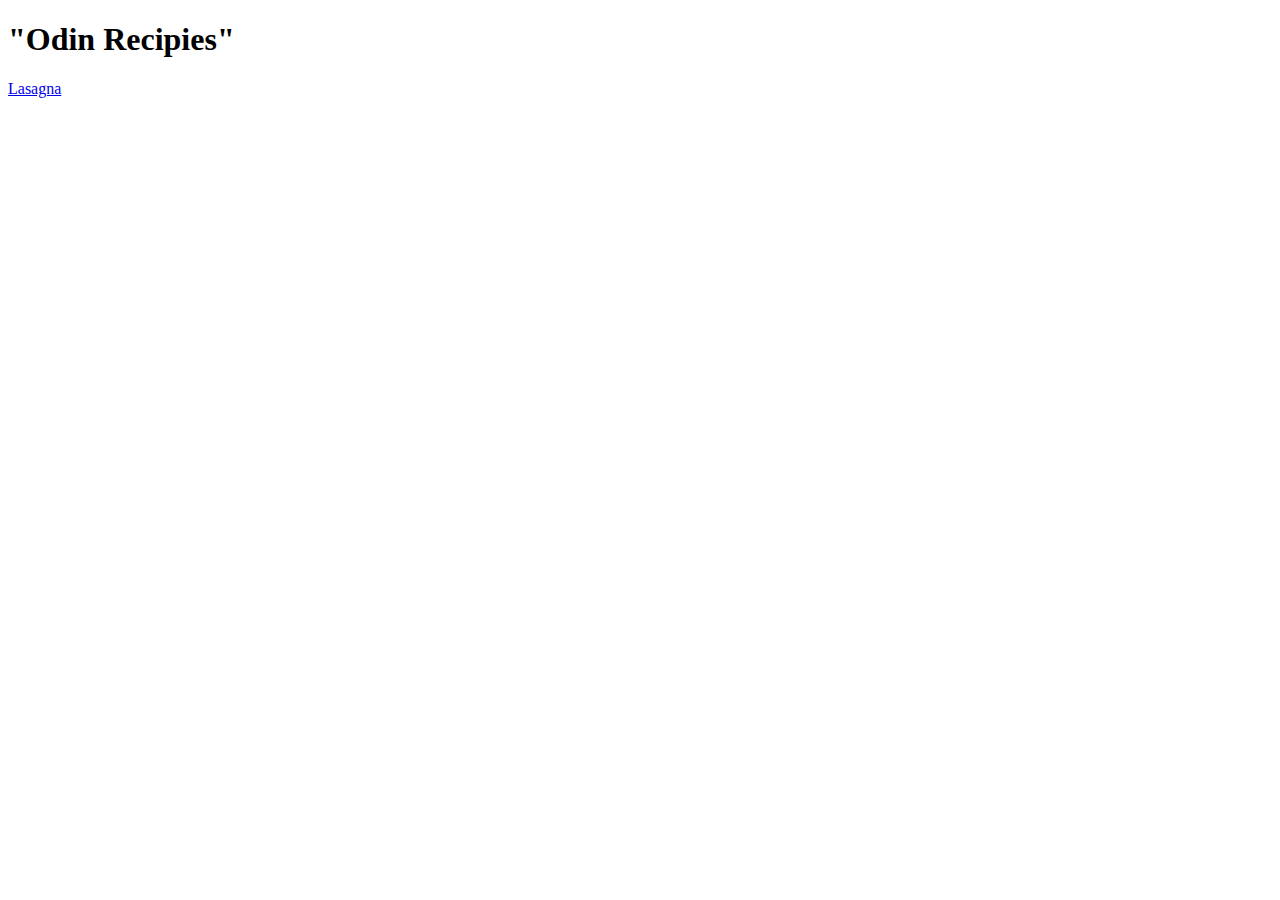
==== index.html @ 2941968f "Add lasagna image, recipe, and recipes tab." ====
<!DOCTYPE html>
<html lang="en">
    <head>
        <meta charset="UTF-8">
        <title>Cooking Recipes</title>
    </head>
    <body>
        <h1>"Odin Recipies"</h1>
        <a href="./recipes/lasagna.html">Lasagna</a>
        
    </body>
</html>
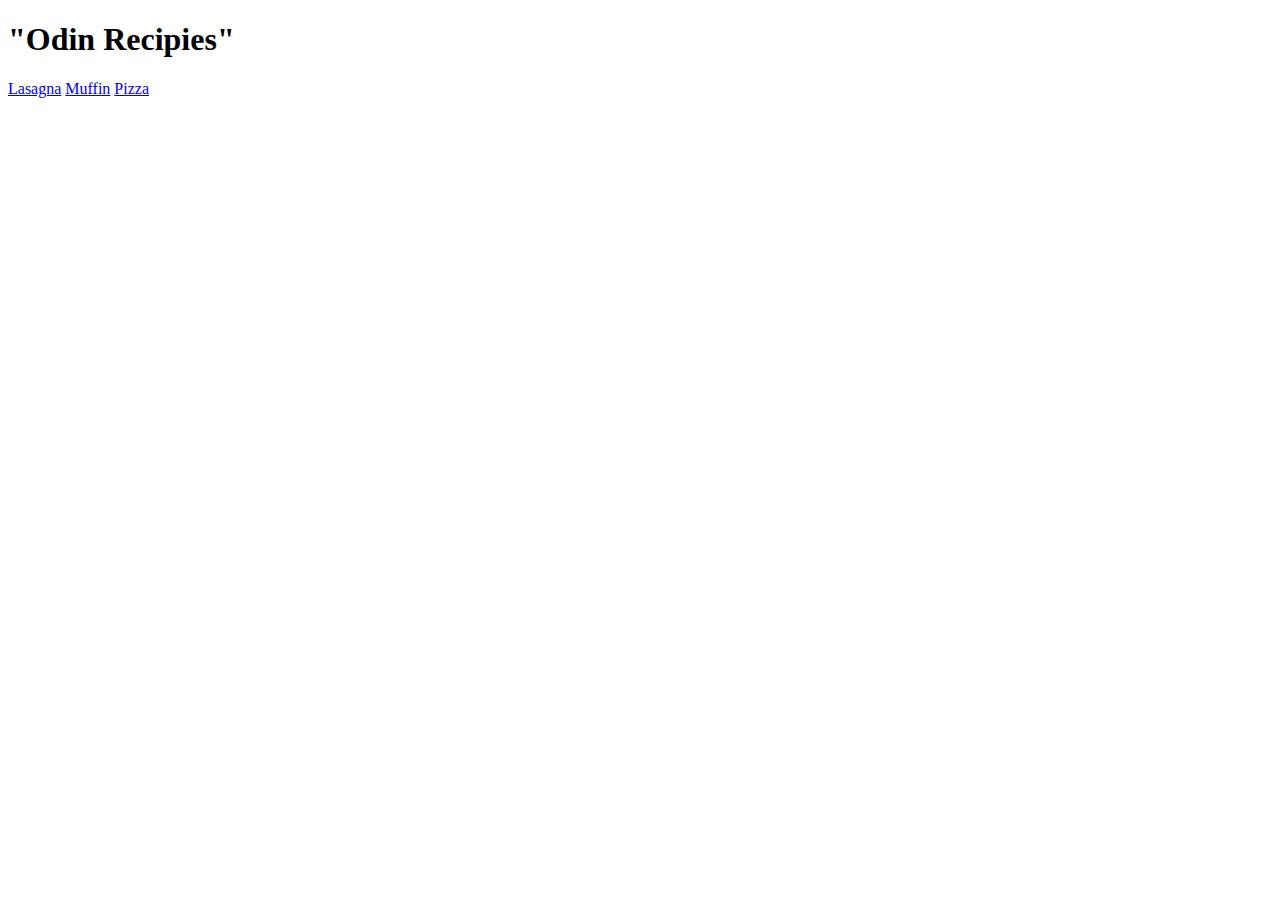
==== commit 4ba43d67: "Modified: Added links connecting to pizza and muffin" ====
--- a/index.html
+++ b/index.html
@@ -7,6 +7,7 @@
     <body>
         <h1>"Odin Recipies"</h1>
         <a href="./recipes/lasagna.html">Lasagna</a>
-        
+        <a href="./recipes/muffin.html">Muffin</a>
+        <a href="./recipes/pizza.html">Pizza</a>
     </body>
 </html>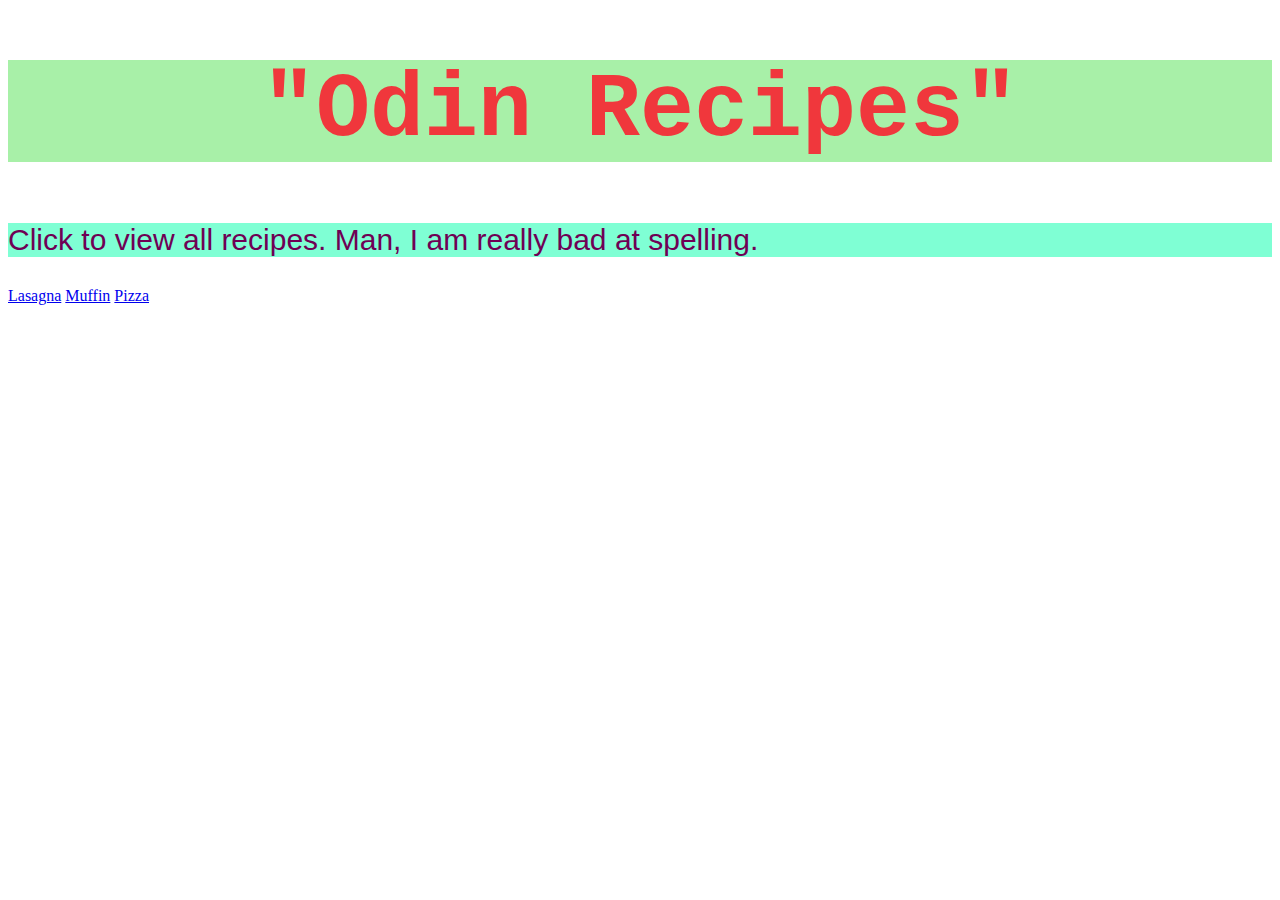
==== commit 798ee7f3: "Added css and styling" ====
--- a/index.html
+++ b/index.html
@@ -3,9 +3,11 @@
     <head>
         <meta charset="UTF-8">
         <title>Cooking Recipes</title>
+        <link rel="stylesheet" href="styles.css">
     </head>
     <body>
-        <h1>"Odin Recipies"</h1>
+        <h1>"Odin Recipes"</h1>
+        <p id="instruction">Click to view all recipes. Man, I am really bad at spelling.</p>
         <a href="./recipes/lasagna.html">Lasagna</a>
         <a href="./recipes/muffin.html">Muffin</a>
         <a href="./recipes/pizza.html">Pizza</a>
--- a/styles.css
+++ b/styles.css
@@ -0,0 +1,56 @@
+h1 {
+    color: rgb(240, 55, 60);
+    background-color: hsl(120, 70%, 80%);
+    font-family:'Courier New', Courier, monospace;
+    font-size: 90px;
+    font-weight: 600;
+    text-align: center;
+}
+#instruction {
+    color: #6F0054;
+    background-color: aquamarine;
+    font-family: sans-serif, "Times New Roman", serif;
+    font-size: 30px;
+    font-weight: 400;
+    text-align: left
+}
+p {
+    color: rgb(40, 52, 19);
+    background-color:beige;
+    font-family: Arial, sans-serif, "Times New Roman";
+    font-size: 19px;
+    font-weight: 20;
+    text-align: right;
+}
+.description {
+    color: hsl(40, 34%, 90%);
+    background-color: #000000;
+    font-family: Impact, sans-serif, serif;
+    font-size: 21px;
+    font-weight: 100;
+    text-align: left;
+}
+.ingredients.items {
+    color:blanchedalmond;
+    background-color: rgb(43, 210, 230);
+    font-family: "Times New Roman", sans-serif, serif;
+    font-size: 10px;
+    font-weight: 500;
+    text-align: right;
+}
+.ingredients {
+    color: hsl(28, 43%, 72%);
+    background-color: rgb(12, 32, 52);
+    font-family: Arial, Helvetica, sans-serif;
+    font-size: 32px;
+    font-weight: 700;
+    text-align: left;
+}
+.steps {
+    color:blue;
+    background-color:darkblue;
+    font-family:'Segoe UI', Tahoma, Geneva, Verdana, sans-serif;
+    font-size: 20px;
+    font-weight: 500;
+    text-align: right;
+}